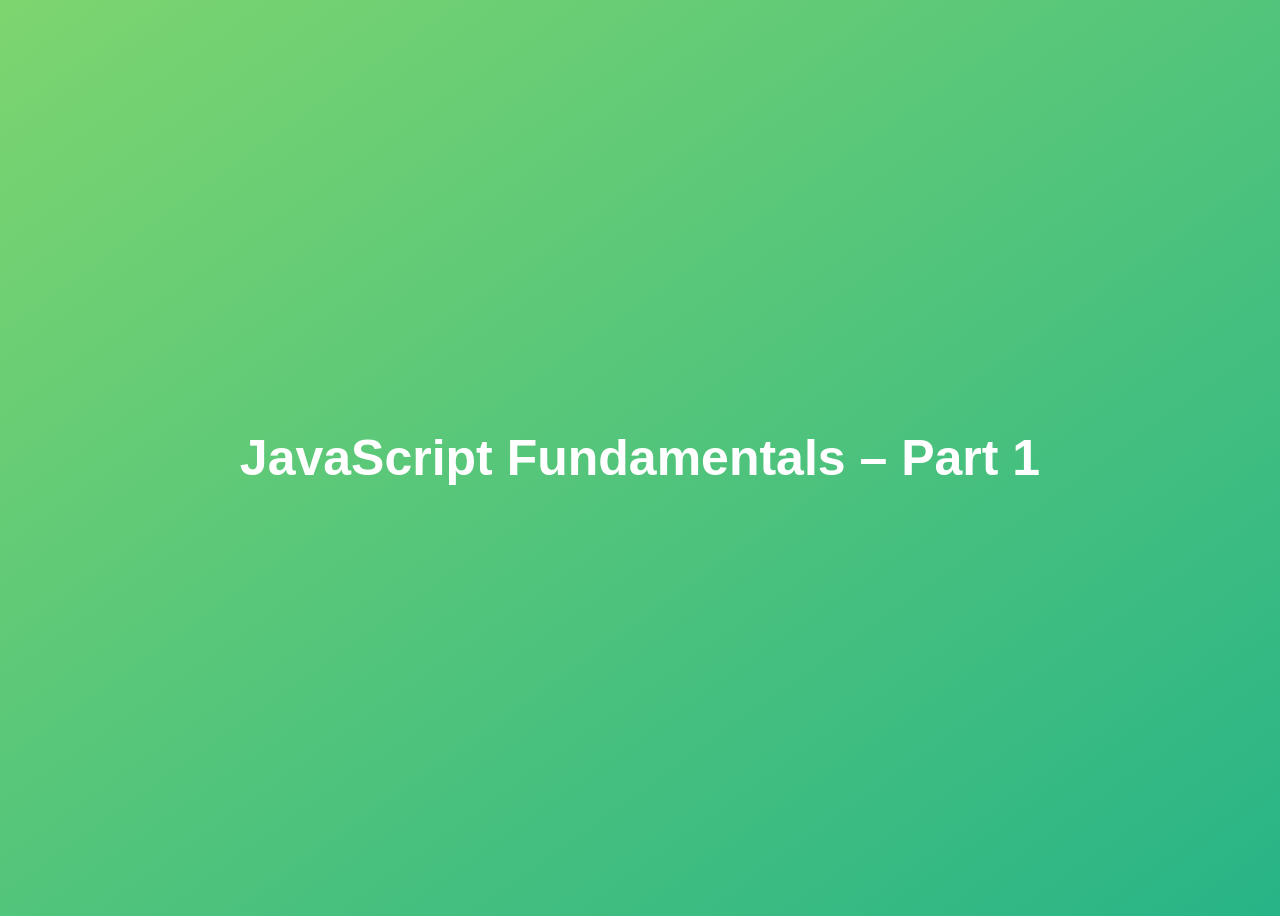
==== index.html @ 0717a9c3 "Create index.html" ====
<!DOCTYPE html>
<html lang="en">

<head>
  <meta charset="UTF-8" />
  <meta name="viewport" content="width=device-width, initial-scale=1.0" />
  <meta http-equiv="X-UA-Compatible" content="ie=edge" />
  <title>JavaScript Fundamentals – Part 1</title>
  <style>
    body {
      height: 100vh;
      display: flex;
      align-items: center;
      background: linear-gradient(to top left, #28b487, #7dd56f);
    }

    h1 {
      font-family: sans-serif;
      font-size: 50px;
      line-height: 1.3;
      width: 100%;
      padding: 30px;
      text-align: center;
      color: white;
    }
  </style>
</head>

<body>
  <h1>JavaScript Fundamentals – Part 1</h1>

  <script src='script.js'></script>
  <script src="assignments.js"></script>
</body>

</html>
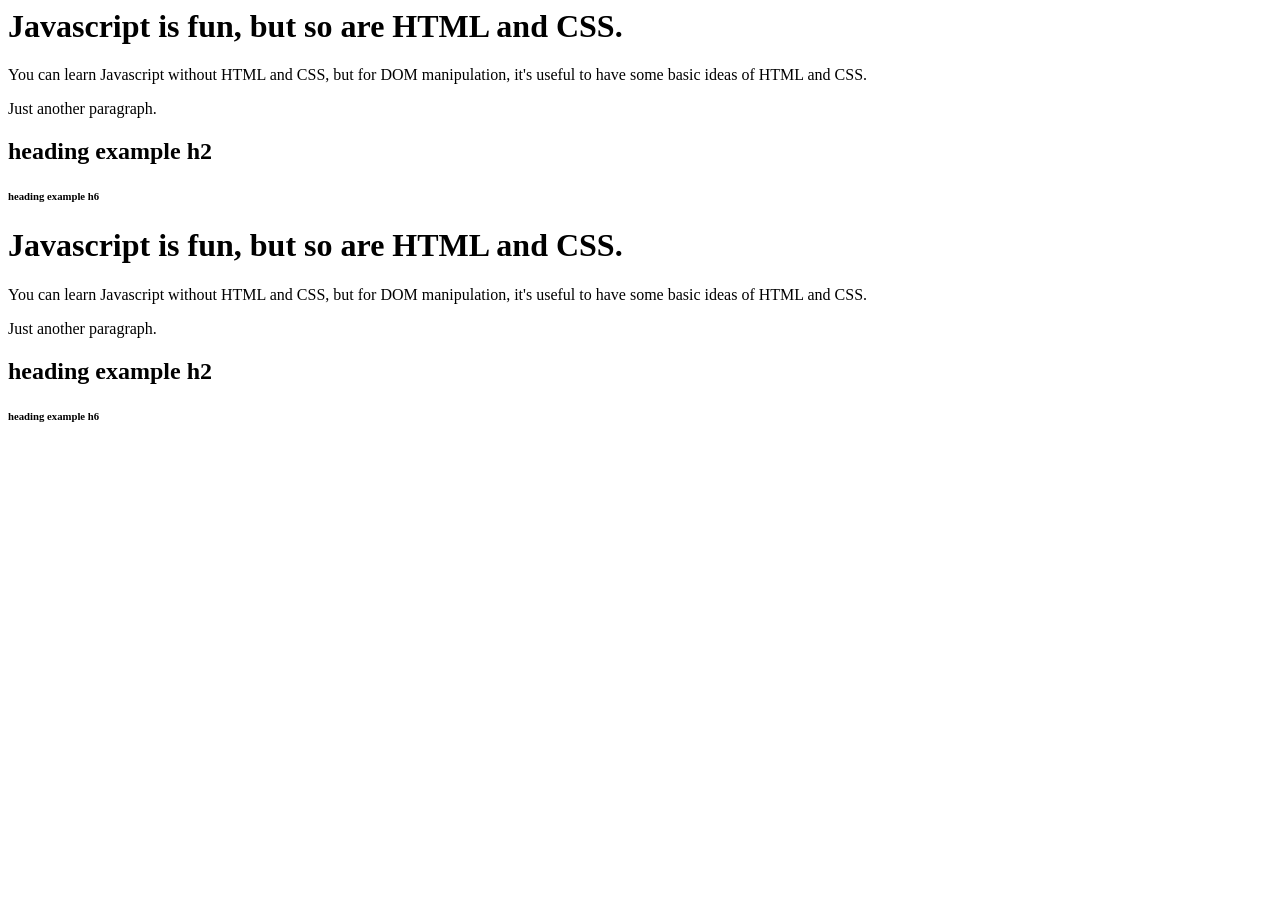
==== commit b46a09dc: "Create index.html for course" ====
--- a/index.html
+++ b/index.html
@@ -1,36 +1,54 @@
+<!-- Manually typed from scratch -->
+<html>
+    <head>
+        <title> learning HTML and CSS</title>
+    </head>
+    <body>
+     <h1>Javascript is fun, but so are HTML and CSS.</h1>
+        <p>
+        You can learn Javascript without HTML and CSS, but for DOM manipulation, it's useful to have some basic ideas of HTML and CSS.
+        </p>
+        <p>
+            Just another paragraph.
+        </p>
+        <h2>
+            heading example h2
+        </h2>
+        <h3>
+
+        </h3>
+        <h6>
+            heading example h6
+        </h6>
+    </body>
+
+</html>
+ 
+<!-- Automated generic body generation using the ! command; content copied in from above section -->
 <!DOCTYPE html>
 <html lang="en">
+<head>
+    <meta charset="UTF-8">
+    <meta name="viewport" content="width=device-width, initial-scale=1.0">
+    <title>learning HTML and CSS</title>
+</head>
+<body>
+    <h1>Javascript is fun, but so are HTML and CSS.</h1>
+        <p>
+        You can learn Javascript without HTML and CSS, but for DOM manipulation, it's useful to have some basic ideas of HTML and CSS.
+        </p>
+        <p>
+            Just another paragraph.
+        </p>
+        <h2>
+            heading example h2
+        </h2>
+        <h3>
 
-<head>
-  <meta charset="UTF-8" />
-  <meta name="viewport" content="width=device-width, initial-scale=1.0" />
-  <meta http-equiv="X-UA-Compatible" content="ie=edge" />
-  <title>JavaScript Fundamentals – Part 1</title>
-  <style>
-    body {
-      height: 100vh;
-      display: flex;
-      align-items: center;
-      background: linear-gradient(to top left, #28b487, #7dd56f);
-    }
+        </h3>
+        <h6>
+            heading example h6
+        </h6>
+</body>
+</html>
 
-    h1 {
-      font-family: sans-serif;
-      font-size: 50px;
-      line-height: 1.3;
-      width: 100%;
-      padding: 30px;
-      text-align: center;
-      color: white;
-    }
-  </style>
-</head>
-
-<body>
-  <h1>JavaScript Fundamentals – Part 1</h1>
-
-  <script src='script.js'></script>
-  <script src="assignments.js"></script>
-</body>
-
-</html>
